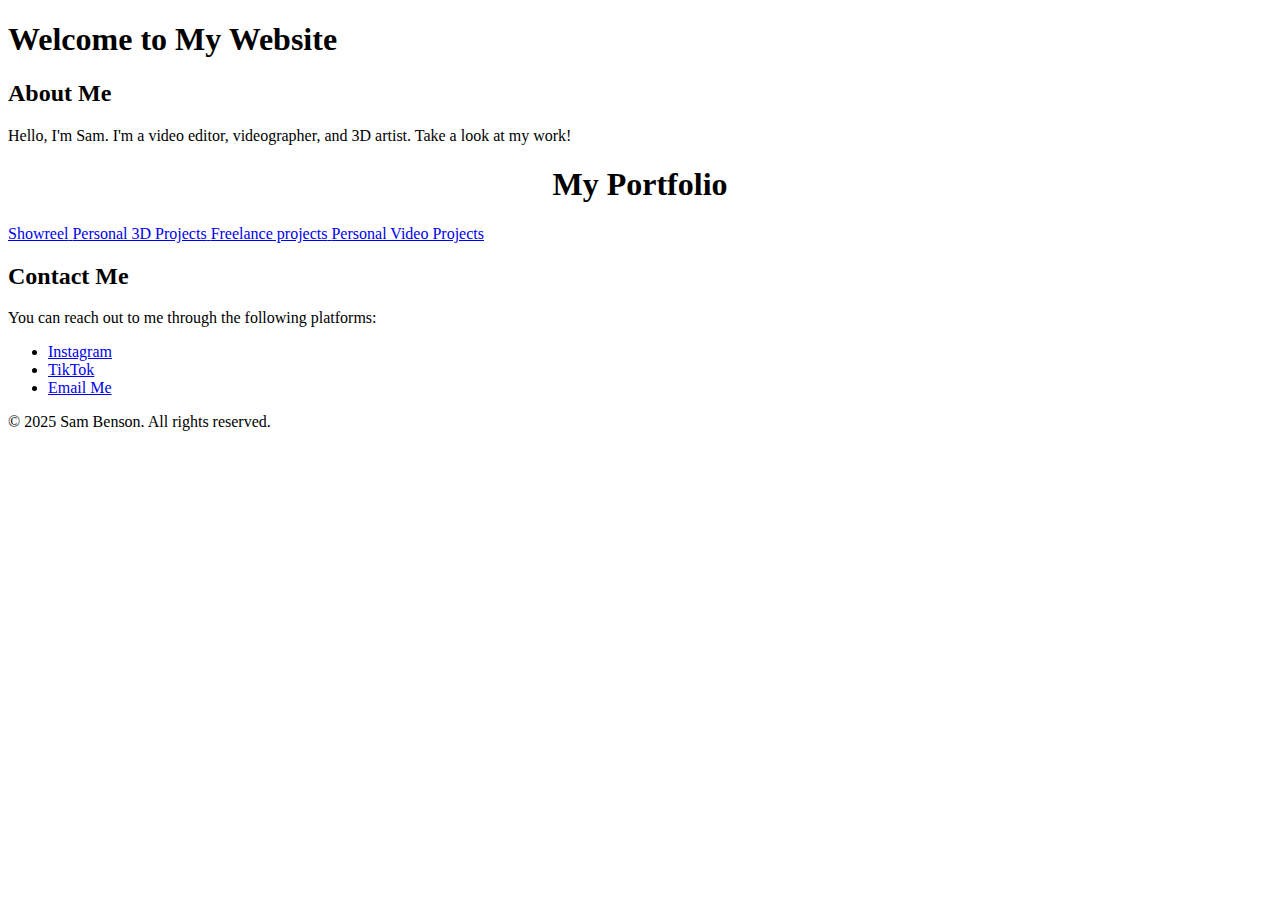
==== index.html @ b30c11a4 "Update index.html" ====
<!DOCTYPE html>
<html lang="en">
<head>
  <meta charset="UTF-8">
  <meta name="viewport" content="width=device-width, initial-scale=1.0">
  <title>Your Portfolio - Sam Benson</title>
  <link rel="stylesheet" href="styles.css">
</head>
<body>


 <!DOCTYPE html>
<html lang="en">
<head>
    <meta charset="UTF-8">
    <meta name="viewport" content="width=device-width, initial-scale=2.0">
    <title>Home</title>
</head>
<body>

    <h1>Welcome to My Website</h1>  


  <!-- About Me Section -->
  <section id="about">
    <div class="section-bg" style="background-image: url('images/about-bg.jpg');">
      <h2>About Me</h2>
      <p>Hello, I'm Sam. I'm a video editor, videographer, and 3D artist. Take a look at my work!</p>
    </div>
  </section>

<!DOCTYPE html>
<html lang="en">
<head>
    <meta charset="UTF-8">
    <meta name="viewport" content="width=device-width, initial-scale=1.0">
    <title>Portfolio</title>
    <link rel="stylesheet" href="styles.css">
</head>
<body>

    <h1 style="text-align: center;">My Portfolio</h1>

    <!-- Grid container for buttons -->
    <div class="button-grid">
        <!-- Button 1 -->
        <a href="my-showreel.html" class="button" id="button1">
            <span class="button-text">Showreel</span>
        </a>

        <!-- Button 2 -->
        <a href="personal-3d-artwork.html" class="button" id="button2">
            <span class="button-text">Personal 3D Projects</span>
        </a>

        <!-- Button 3 -->
        <a href="freelance-projects.html" class="button" id="button3">
            <span class="button-text">Freelance projects</span>
        </a>

        <!-- Button 4 -->
        <a href="personal-projects.html" class="button" id="button4">
            <span class="button-text">Personal Video Projects</span>
        </a>
    </div>

</body>
</html>


  <!-- Contact Me Section -->
  <section id="contact">
    <h2>Contact Me</h2>
    <p>You can reach out to me through the following platforms:</p>
    <ul class="social-links">
      <li><a href="https://www.instagram.com/sambensonvideo" target="_blank">Instagram</a></li>
      <li><a href="https://www.tiktok.com/@blendson" target="_blank">TikTok</a></li>
      <li><a href="mailto:samuelbenson@hotmail.com">Email Me</a></li>
    </ul>
  </section>

  <!-- Footer -->
  <footer>
    <p>&copy; 2025 Sam Benson. All rights reserved.</p>
  </footer>

</body>
</html>
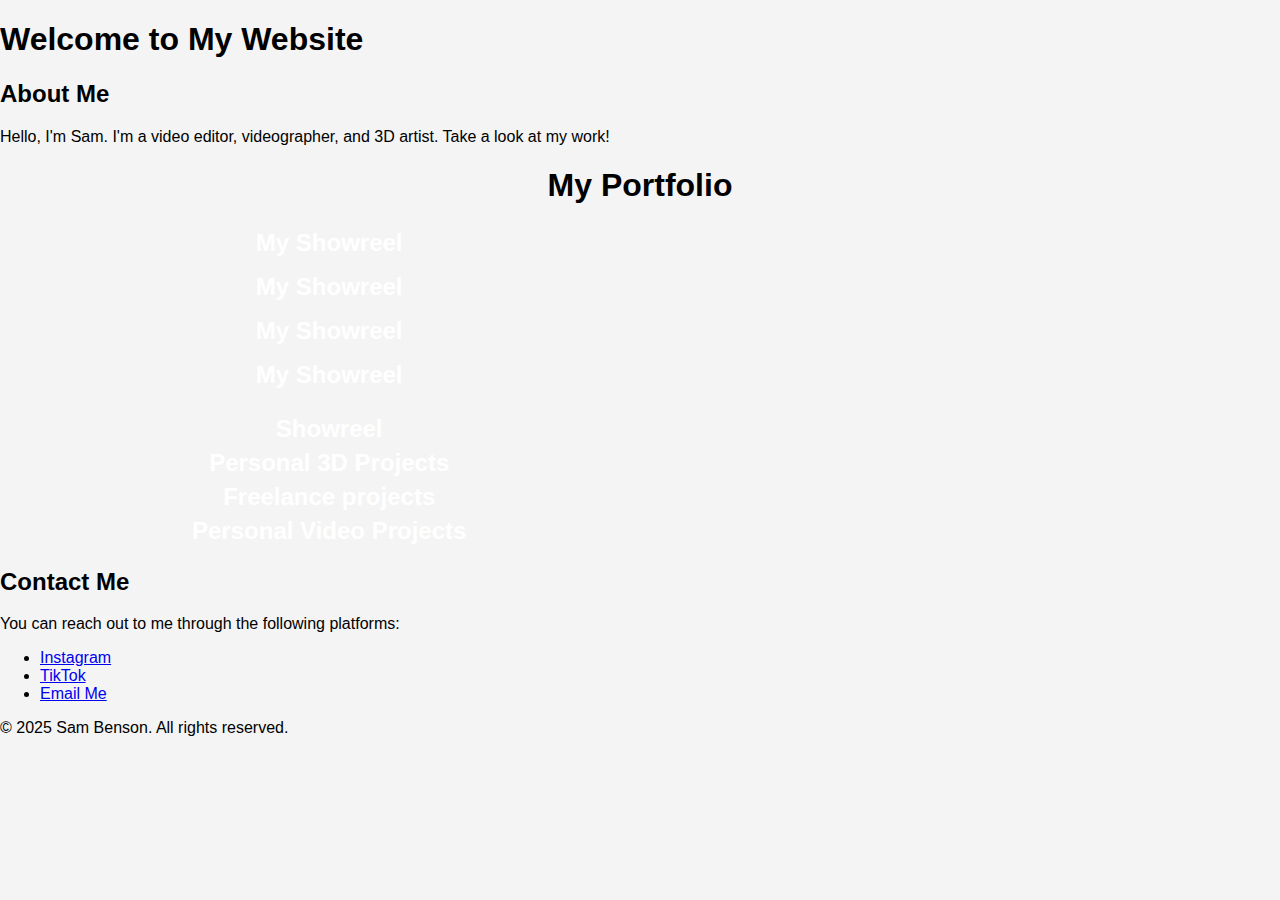
==== commit 7d25566b: "Update index.html" ====
--- a/index.html
+++ b/index.html
@@ -40,7 +40,95 @@
 <body>
 
     <h1 style="text-align: center;">My Portfolio</h1>
+<!DOCTYPE html>
+<html lang="en">
+<head>
+    <meta charset="UTF-8">
+    <meta name="viewport" content="width=device-width, initial-scale=1.0">
+    <title>Button with Rollover Effect</title>
+    <link rel="stylesheet" href="styles.css"> <!-- If you are using an external CSS file -->
+    <style>
+        /* General body styles */
+        body {
+            font-family: Arial, sans-serif;
+            margin: 0;
+            padding: 0;
+            background-color: #f4f4f4;
+        }
 
+        /* Container for the rows of buttons */
+        .button-container {
+            display: flex;
+            flex-wrap: wrap;
+            justify-content: space-between;
+            gap: 10px;
+            width: 100%;
+            max-width: 100%;
+            margin: 20px auto;
+        }
+
+        /* Styles for each button */
+        .button {
+            position: relative;
+            width: 48%; /* Two buttons per row */
+            padding: 15px 20px;
+            text-align: center;
+            font-size: 18px;
+            text-decoration: none;
+            display: block;
+            border: 2px solid transparent;
+            border-radius: 8px;
+            background-size: cover;
+            background-position: center;
+            color: white;
+            overflow: hidden;
+            transition: background-image 0.3s ease-in-out;
+        }
+
+        /* Hover effect for changing the background image */
+        .button:hover {
+            background-image: url('https://raw.githubusercontent.com/sambenson99/sambensonportfolio/main/images/tedst.png');
+        }
+
+        /* Text on top of the image */
+        .button-text {
+            position: absolute;
+            top: 50%;
+            left: 50%;
+            transform: translate(-50%, -50%);
+            font-size: 24px;
+            font-weight: bold;
+            color: white;
+            z-index: 1;
+        }
+
+    </style>
+</head>
+<body>
+
+    <!-- Container for multiple rows of buttons -->
+    <div class="button-container">
+        <!-- First Row of Buttons -->
+        <a href="#my-showreel" class="button">
+            <span class="button-text">My Showreel</span>
+        </a>
+        <a href="#my-showreel" class="button">
+            <span class="button-text">My Showreel</span>
+        </a>
+
+        <!-- Second Row of Buttons (you can add more rows as needed) -->
+        <a href="#my-showreel" class="button">
+            <span class="button-text">My Showreel</span>
+        </a>
+        <a href="#my-showreel" class="button">
+            <span class="button-text">My Showreel</span>
+        </a>
+    </div>
+
+</body>
+</html>
+
+  
     <!-- Grid container for buttons -->
     <div class="button-grid">
         <!-- Button 1 -->
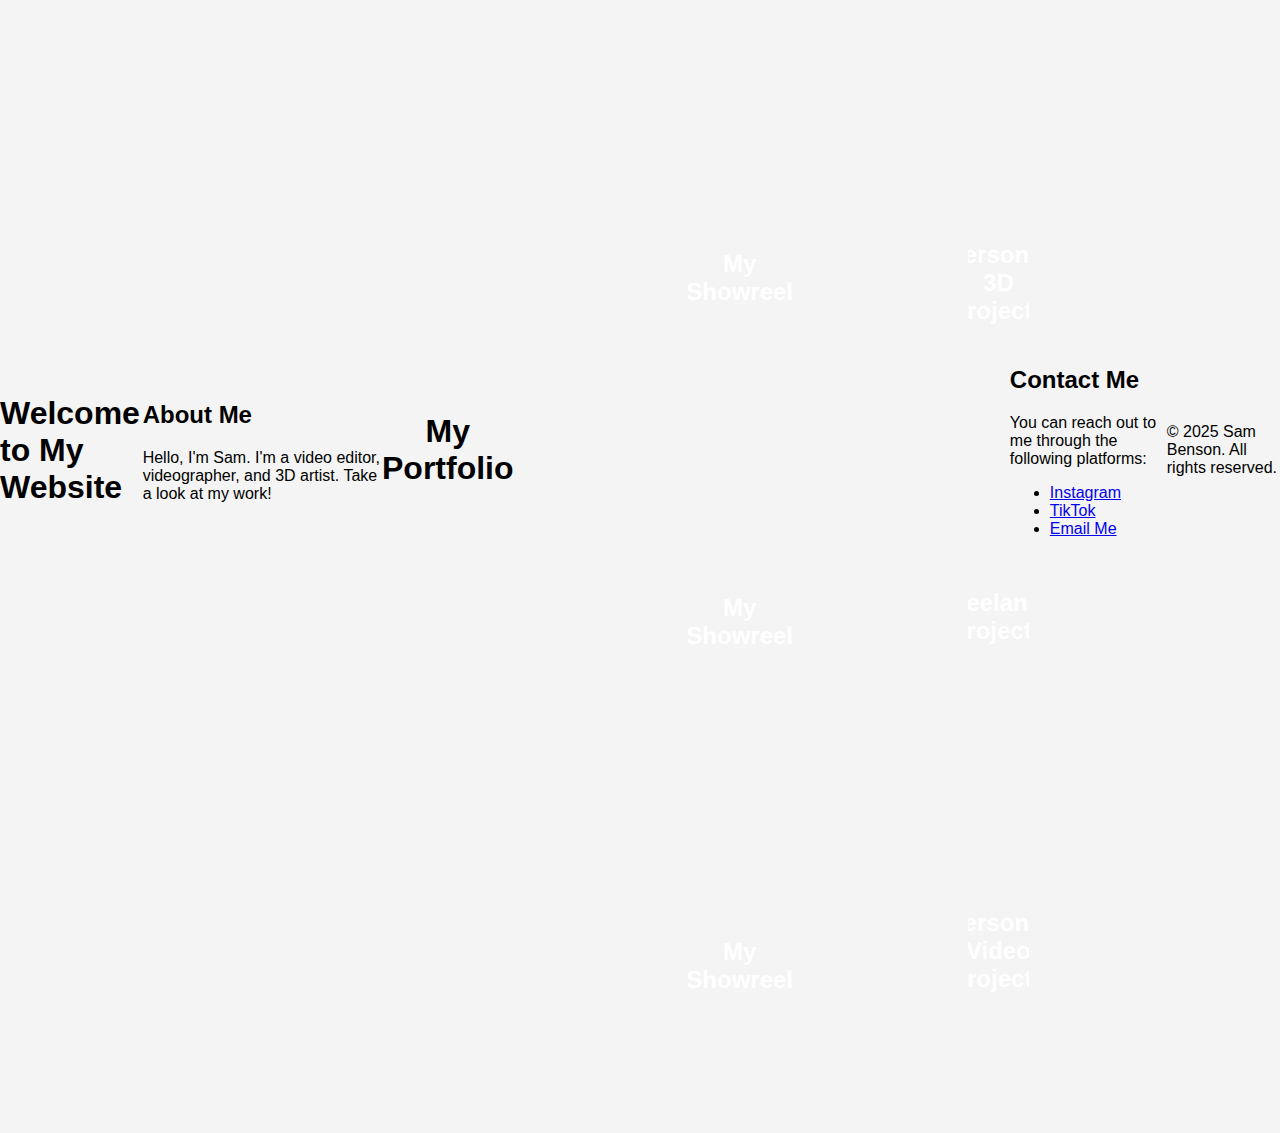
==== commit 3b377da5: "Update index.html" ====
--- a/index.html
+++ b/index.html
@@ -54,23 +54,27 @@
             margin: 0;
             padding: 0;
             background-color: #f4f4f4;
+            display: flex;
+            justify-content: center; /* Center the content horizontally */
+            align-items: center; /* Center the content vertically */
+            height: 100vh; /* Full viewport height */
         }
 
         /* Container for the rows of buttons */
         .button-container {
             display: flex;
             flex-wrap: wrap;
-            justify-content: space-between;
+            justify-content: center; /* Center buttons horizontally */
             gap: 10px;
-            width: 100%;
-            max-width: 100%;
-            margin: 20px auto;
+            width: 90%; /* Center the buttons with margins on the left and right */
+            max-width: 1200px; /* Optional max width to prevent buttons from stretching too wide */
         }
 
         /* Styles for each button */
         .button {
             position: relative;
             width: 48%; /* Two buttons per row */
+            height: 33.33vh; /* Set button height to 1/3 of the viewport height */
             padding: 15px 20px;
             text-align: center;
             font-size: 18px;
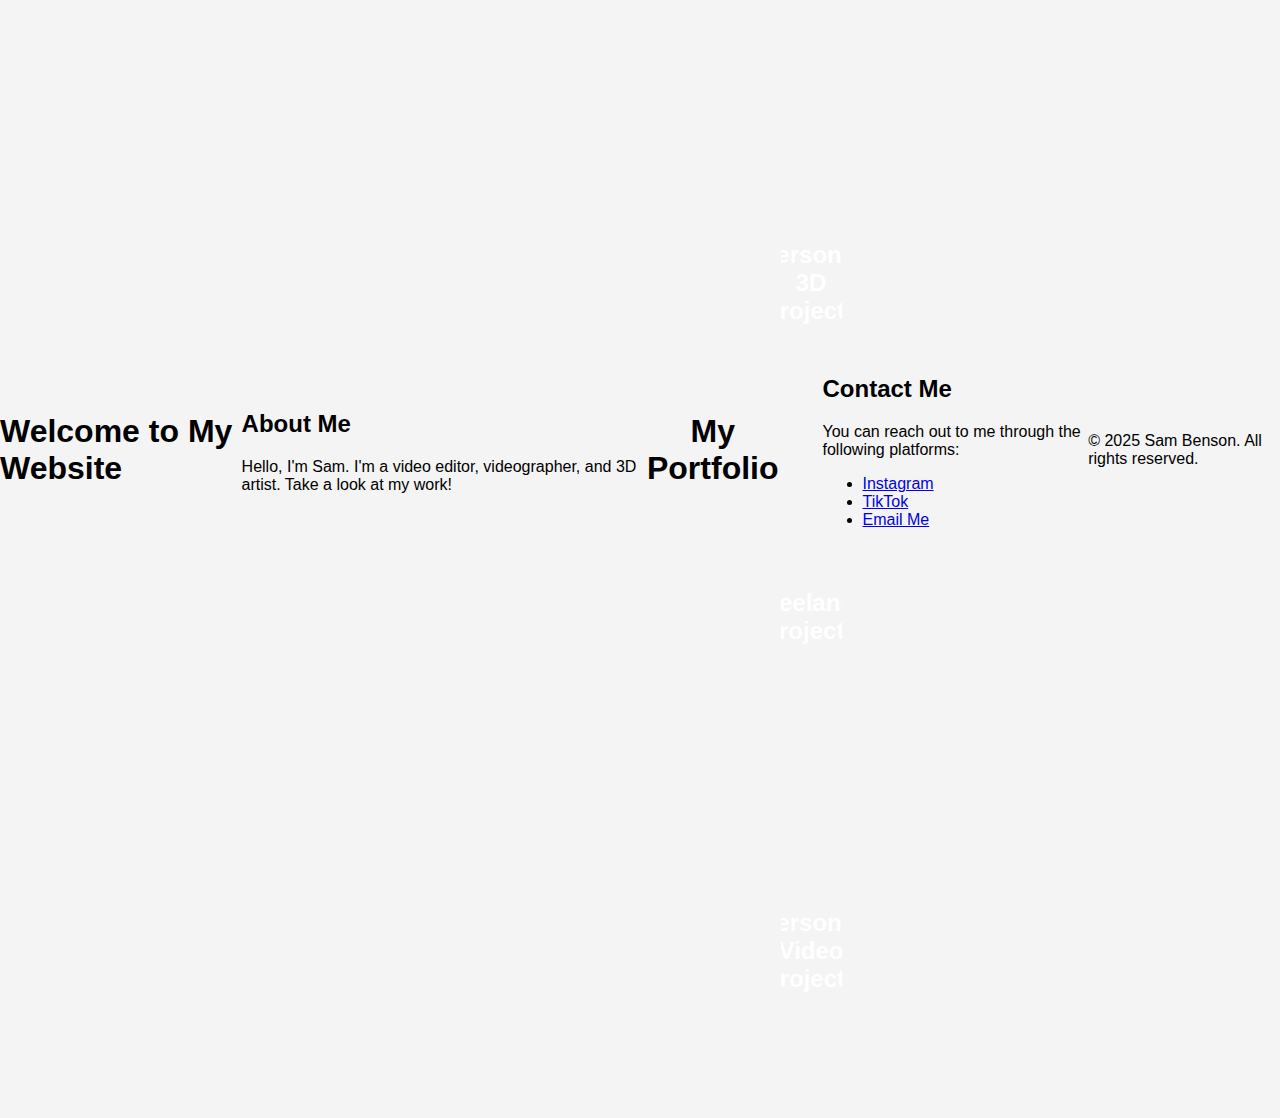
==== commit 4d7f3766: "Update index.html" ====
--- a/index.html
+++ b/index.html
@@ -110,28 +110,6 @@
 </head>
 <body>
 
-    <!-- Container for multiple rows of buttons -->
-    <div class="button-container">
-        <!-- First Row of Buttons -->
-        <a href="#my-showreel" class="button">
-            <span class="button-text">My Showreel</span>
-        </a>
-        <a href="#my-showreel" class="button">
-            <span class="button-text">My Showreel</span>
-        </a>
-
-        <!-- Second Row of Buttons (you can add more rows as needed) -->
-        <a href="#my-showreel" class="button">
-            <span class="button-text">My Showreel</span>
-        </a>
-        <a href="#my-showreel" class="button">
-            <span class="button-text">My Showreel</span>
-        </a>
-    </div>
-
-</body>
-</html>
-
   
     <!-- Grid container for buttons -->
     <div class="button-grid">
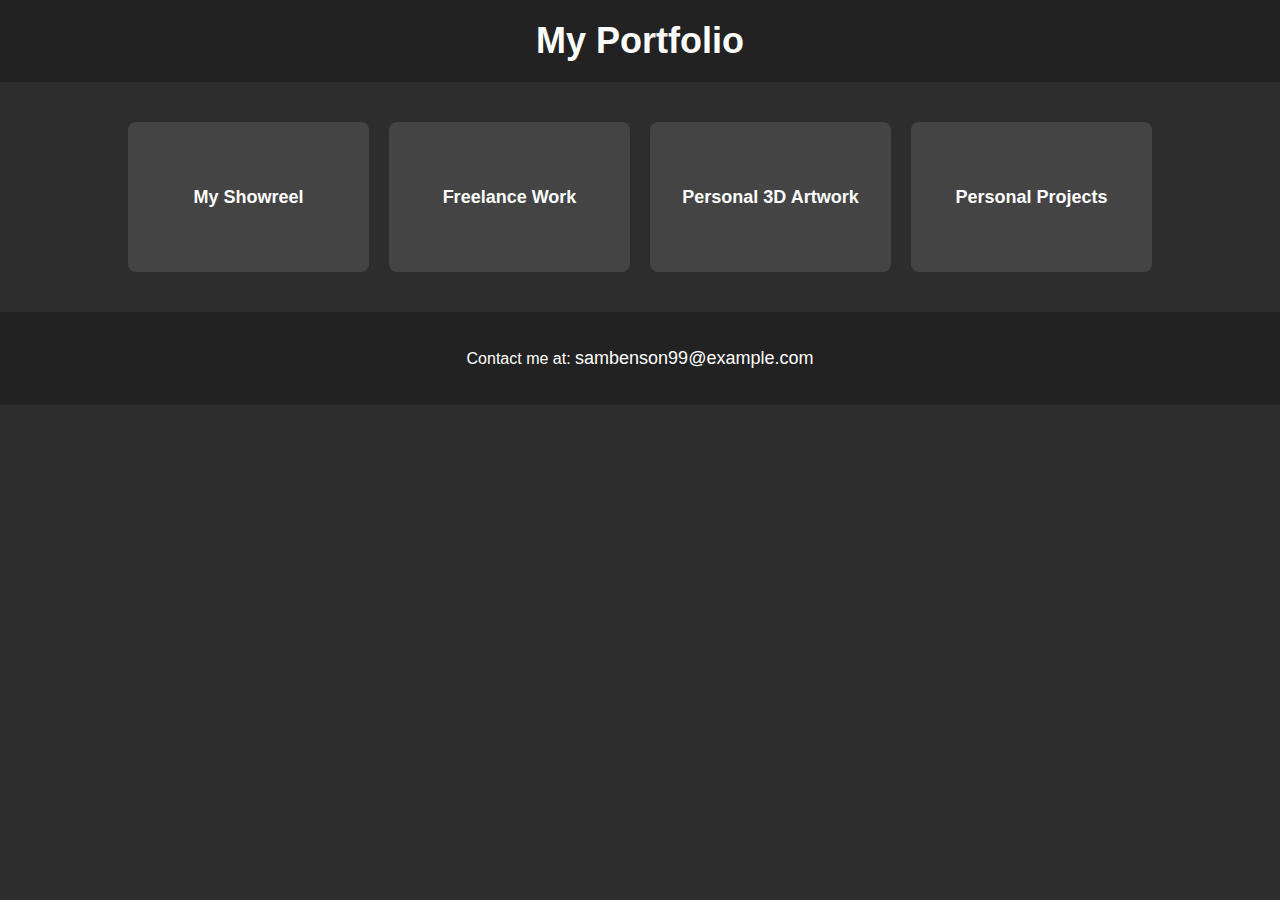
==== commit b1535336: "Update index.html" ====
--- a/index.html
+++ b/index.html
@@ -1,51 +1,9 @@
-<!DOCTYPE html>
-<html lang="en">
-<head>
-  <meta charset="UTF-8">
-  <meta name="viewport" content="width=device-width, initial-scale=1.0">
-  <title>Your Portfolio - Sam Benson</title>
-  <link rel="stylesheet" href="styles.css">
-</head>
-<body>
-
-
- <!DOCTYPE html>
-<html lang="en">
-<head>
-    <meta charset="UTF-8">
-    <meta name="viewport" content="width=device-width, initial-scale=2.0">
-    <title>Home</title>
-</head>
-<body>
-
-    <h1>Welcome to My Website</h1>  
-
-
-  <!-- About Me Section -->
-  <section id="about">
-    <div class="section-bg" style="background-image: url('images/about-bg.jpg');">
-      <h2>About Me</h2>
-      <p>Hello, I'm Sam. I'm a video editor, videographer, and 3D artist. Take a look at my work!</p>
-    </div>
-  </section>
-
 <!DOCTYPE html>
 <html lang="en">
 <head>
     <meta charset="UTF-8">
     <meta name="viewport" content="width=device-width, initial-scale=1.0">
     <title>Portfolio</title>
-    <link rel="stylesheet" href="styles.css">
-</head>
-<body>
-
-    <h1 style="text-align: center;">My Portfolio</h1>
-<!DOCTYPE html>
-<html lang="en">
-<head>
-    <meta charset="UTF-8">
-    <meta name="viewport" content="width=device-width, initial-scale=1.0">
-    <title>Button with Rollover Effect</title>
     <link rel="stylesheet" href="styles.css"> <!-- If you are using an external CSS file -->
     <style>
         /* General body styles */
@@ -53,106 +11,110 @@
             font-family: Arial, sans-serif;
             margin: 0;
             padding: 0;
-            background-color: #f4f4f4;
-            display: flex;
-            justify-content: center; /* Center the content horizontally */
-            align-items: center; /* Center the content vertically */
-            height: 100vh; /* Full viewport height */
+            background-color: #2d2d2d; /* Slightly dark grey background */
+            color: white;
         }
 
-        /* Container for the rows of buttons */
-        .button-container {
-            display: flex;
-            flex-wrap: wrap;
-            justify-content: center; /* Center buttons horizontally */
-            gap: 10px;
-            width: 90%; /* Center the buttons with margins on the left and right */
-            max-width: 1200px; /* Optional max width to prevent buttons from stretching too wide */
+        /* Header style */
+        header {
+            background-color: #222;
+            padding: 20px;
+            text-align: center;
+            font-size: 36px;
+            font-weight: bold;
         }
 
-        /* Styles for each button */
+        /* Button container for 1x4 layout */
+        .button-container {
+            display: grid;
+            grid-template-columns: repeat(4, 1fr); /* 4 buttons per row */
+            gap: 20px;
+            padding: 20px;
+            width: 80%;
+            margin: 20px auto;
+        }
+
+        /* Button styling */
         .button {
             position: relative;
-            width: 48%; /* Two buttons per row */
-            height: 33.33vh; /* Set button height to 1/3 of the viewport height */
-            padding: 15px 20px;
+            height: 150px; /* Adjust the height of the buttons */
             text-align: center;
             font-size: 18px;
             text-decoration: none;
-            display: block;
-            border: 2px solid transparent;
+            display: flex;
+            justify-content: center;
+            align-items: center;
+            background-color: #444;
             border-radius: 8px;
+            transition: all 0.3s ease-in-out;
+            overflow: hidden;
+            color: white;
+            font-weight: bold;
+        }
+
+        /* Hover effect for changing background image and text enlargement */
+        .button:hover {
+            background-image: url('https://raw.githubusercontent.com/sambenson99/sambensonportfolio/main/images/tedst.png');
             background-size: cover;
             background-position: center;
-            color: white;
-            overflow: hidden;
-            transition: background-image 0.3s ease-in-out;
+            transform: scale(1.05); /* Slightly enlarge the button */
         }
 
-        /* Hover effect for changing the background image */
-        .button:hover {
-            background-image: url('https://raw.githubusercontent.com/sambenson99/sambensonportfolio/main/images/tedst.png');
+        .button-text {
+            position: relative;
+            z-index: 1;
+            transition: all 0.3s ease-in-out;
         }
 
-        /* Text on top of the image */
-        .button-text {
-            position: absolute;
-            top: 50%;
-            left: 50%;
-            transform: translate(-50%, -50%);
-            font-size: 24px;
-            font-weight: bold;
-            color: white;
-            z-index: 1;
+        .button:hover .button-text {
+            font-size: 22px; /* Slightly enlarge the text on hover */
         }
 
+        /* Footer (Contact Me section) */
+        footer {
+            background-color: #222;
+            padding: 20px;
+            text-align: center;
+        }
+
+        footer a {
+            color: #fff;
+            text-decoration: none;
+            font-size: 18px;
+        }
+
+        footer a:hover {
+            text-decoration: underline;
+        }
     </style>
 </head>
 <body>
 
-  
-    <!-- Grid container for buttons -->
-    <div class="button-grid">
-        <!-- Button 1 -->
-        <a href="my-showreel.html" class="button" id="button1">
-            <span class="button-text">Showreel</span>
+    <!-- Header section -->
+    <header>
+        My Portfolio
+    </header>
+
+    <!-- Button container with 1x4 layout -->
+    <div class="button-container">
+        <a href="#showreel" class="button">
+            <span class="button-text">My Showreel</span>
         </a>
-
-        <!-- Button 2 -->
-        <a href="personal-3d-artwork.html" class="button" id="button2">
-            <span class="button-text">Personal 3D Projects</span>
+        <a href="#freelance" class="button">
+            <span class="button-text">Freelance Work</span>
         </a>
-
-        <!-- Button 3 -->
-        <a href="freelance-projects.html" class="button" id="button3">
-            <span class="button-text">Freelance projects</span>
+        <a href="#3dart" class="button">
+            <span class="button-text">Personal 3D Artwork</span>
         </a>
-
-        <!-- Button 4 -->
-        <a href="personal-projects.html" class="button" id="button4">
-            <span class="button-text">Personal Video Projects</span>
+        <a href="#projects" class="button">
+            <span class="button-text">Personal Projects</span>
         </a>
     </div>
 
-</body>
-</html>
-
-
-  <!-- Contact Me Section -->
-  <section id="contact">
-    <h2>Contact Me</h2>
-    <p>You can reach out to me through the following platforms:</p>
-    <ul class="social-links">
-      <li><a href="https://www.instagram.com/sambensonvideo" target="_blank">Instagram</a></li>
-      <li><a href="https://www.tiktok.com/@blendson" target="_blank">TikTok</a></li>
-      <li><a href="mailto:samuelbenson@hotmail.com">Email Me</a></li>
-    </ul>
-  </section>
-
-  <!-- Footer -->
-  <footer>
-    <p>&copy; 2025 Sam Benson. All rights reserved.</p>
-  </footer>
+    <!-- Footer (Contact Me) -->
+    <footer>
+        <p>Contact me at: <a href="mailto:sambenson99@example.com">sambenson99@example.com</a></p>
+    </footer>
 
 </body>
 </html>
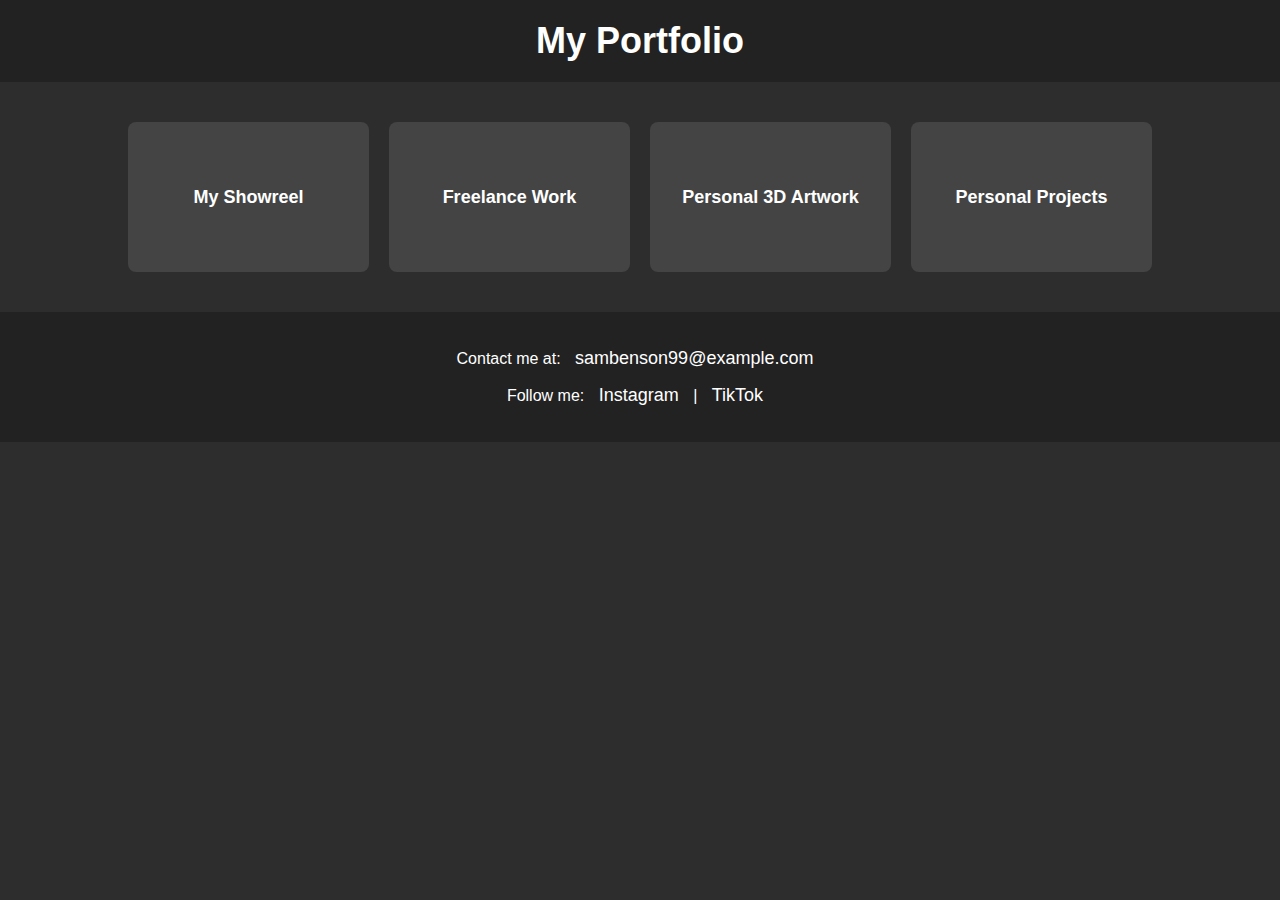
==== commit 17159971: "Update index.html" ====
--- a/index.html
+++ b/index.html
@@ -54,12 +54,35 @@
 
         /* Hover effect for changing background image and text enlargement */
         .button:hover {
-            background-image: url('https://raw.githubusercontent.com/sambenson99/sambensonportfolio/main/images/tedst.png');
-            background-size: cover;
-            background-position: center;
             transform: scale(1.05); /* Slightly enlarge the button */
         }
 
+        /* Individual button background images on hover */
+        .button.showreel:hover {
+            background-image: url('https://raw.githubusercontent.com/sambenson99/sambensonportfolio/main/images/showreel.png');
+            background-size: cover;
+            background-position: center;
+        }
+
+        .button.freelance:hover {
+            background-image: url('https://raw.githubusercontent.com/sambenson99/sambensonportfolio/main/images/freelance.png');
+            background-size: cover;
+            background-position: center;
+        }
+
+        .button.artwork:hover {
+            background-image: url('https://raw.githubusercontent.com/sambenson99/sambensonportfolio/main/images/3dart.png');
+            background-size: cover;
+            background-position: center;
+        }
+
+        .button.projects:hover {
+            background-image: url('https://raw.githubusercontent.com/sambenson99/sambensonportfolio/main/images/projects.png');
+            background-size: cover;
+            background-position: center;
+        }
+
+        /* Text on top of the image */
         .button-text {
             position: relative;
             z-index: 1;
@@ -81,6 +104,7 @@
             color: #fff;
             text-decoration: none;
             font-size: 18px;
+            margin: 0 10px;
         }
 
         footer a:hover {
@@ -97,23 +121,28 @@
 
     <!-- Button container with 1x4 layout -->
     <div class="button-container">
-        <a href="#showreel" class="button">
+        <a href="my-showreel.html" class="button showreel">
             <span class="button-text">My Showreel</span>
         </a>
-        <a href="#freelance" class="button">
+        <a href="freelance-projects.html" class="button freelance">
             <span class="button-text">Freelance Work</span>
         </a>
-        <a href="#3dart" class="button">
+        <a href="personal-3d-artwork.html" class="button artwork">
             <span class="button-text">Personal 3D Artwork</span>
         </a>
-        <a href="#projects" class="button">
+        <a href="personal-projects.html" class="button projects">
             <span class="button-text">Personal Projects</span>
         </a>
     </div>
 
     <!-- Footer (Contact Me) -->
     <footer>
-        <p>Contact me at: <a href="mailto:sambenson99@example.com">sambenson99@example.com</a></p>
+        <p>Contact me at: <a href="mailto:samuelbenson@hotmail.com">sambenson99@example.com</a></p>
+        <p>
+            Follow me: 
+            <a href="https://www.instagram.com/sambensonvideo" target="_blank">Instagram</a> | 
+            <a href="https://www.tiktok.com/@blendson" target="_blank">TikTok</a>
+        </p>
     </footer>
 
 </body>
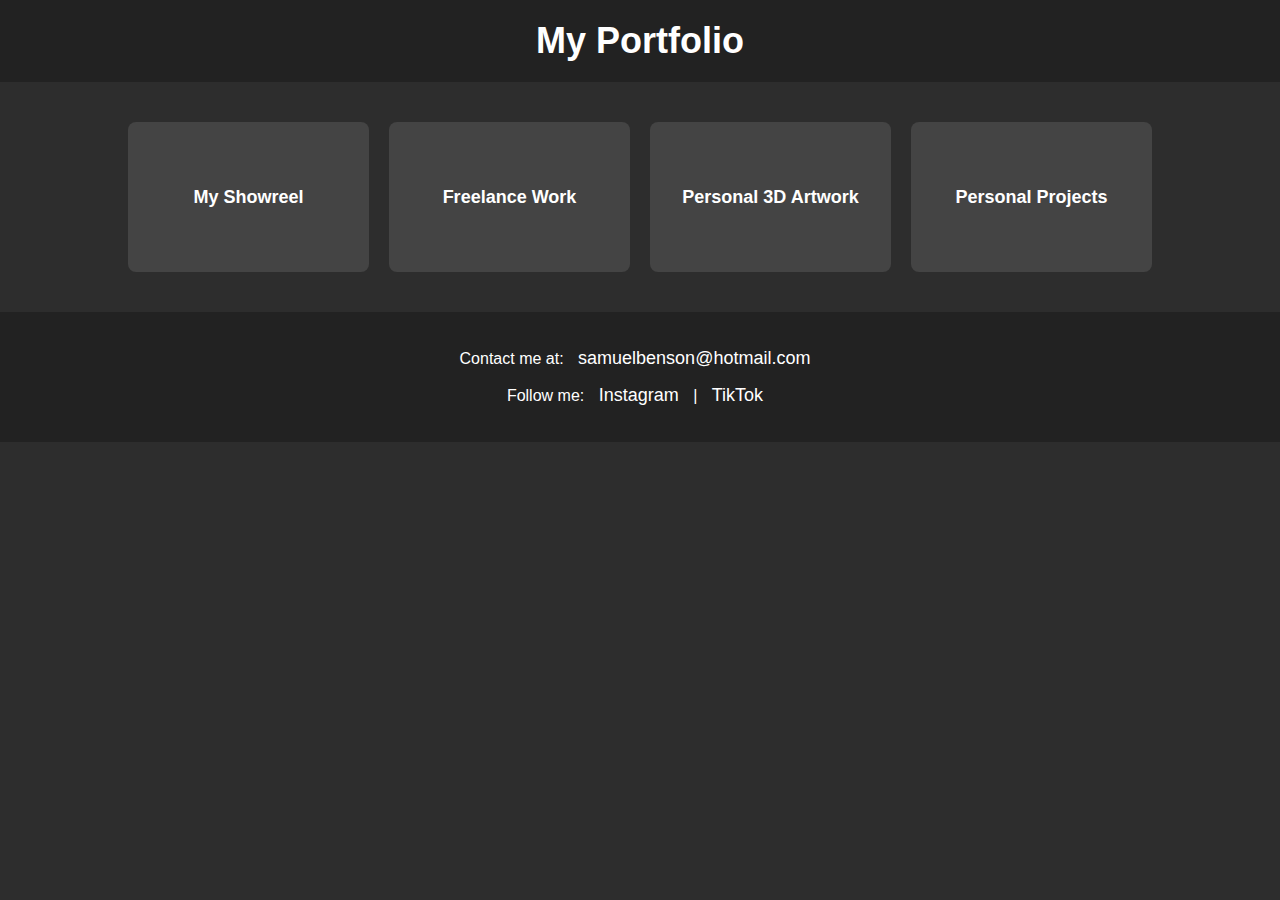
==== commit 5d4b0cfd: "Update index.html" ====
--- a/index.html
+++ b/index.html
@@ -137,7 +137,7 @@
 
     <!-- Footer (Contact Me) -->
     <footer>
-        <p>Contact me at: <a href="mailto:samuelbenson@hotmail.com">sambenson99@example.com</a></p>
+        <p>Contact me at: <a href="mailto:samuelbenson@hotmail.com">samuelbenson@hotmail.com</a></p>
         <p>
             Follow me: 
             <a href="https://www.instagram.com/sambensonvideo" target="_blank">Instagram</a> | 
